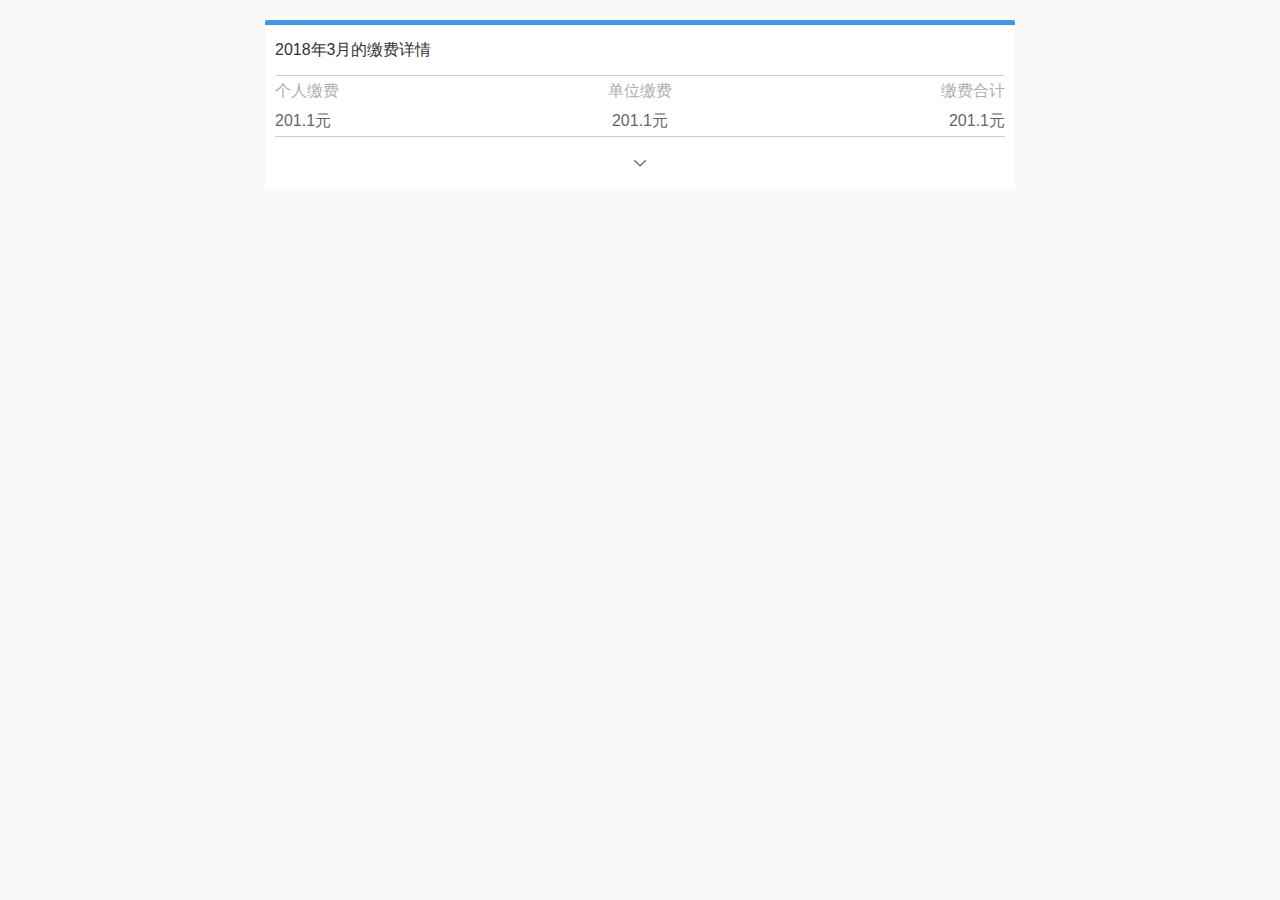
==== cart.html @ 589c9b4d "test" ====
<!DOCTYPE html><html><head><meta charset=UTF-8><meta name=viewport content="width=device-width,initial-scale=1"><meta http-equiv=X-UA-Compatible content="ie=edge"><title>Document</title><link href=/static/css/cart.5daf6f35531363e3a8548f4a6f6fb383.css rel=stylesheet></head><body><div class=vue-el><data-list></data-list></div><script type=text/javascript src=/static/js/manifest.efbf042140c5037a8c80.js></script><script type=text/javascript src=/static/js/vendor.8cc6d66f5cefaa4ec4d9.js></script><script type=text/javascript src=/static/js/cart.d92d0738bc9bfba046c1.js></script></body></html>
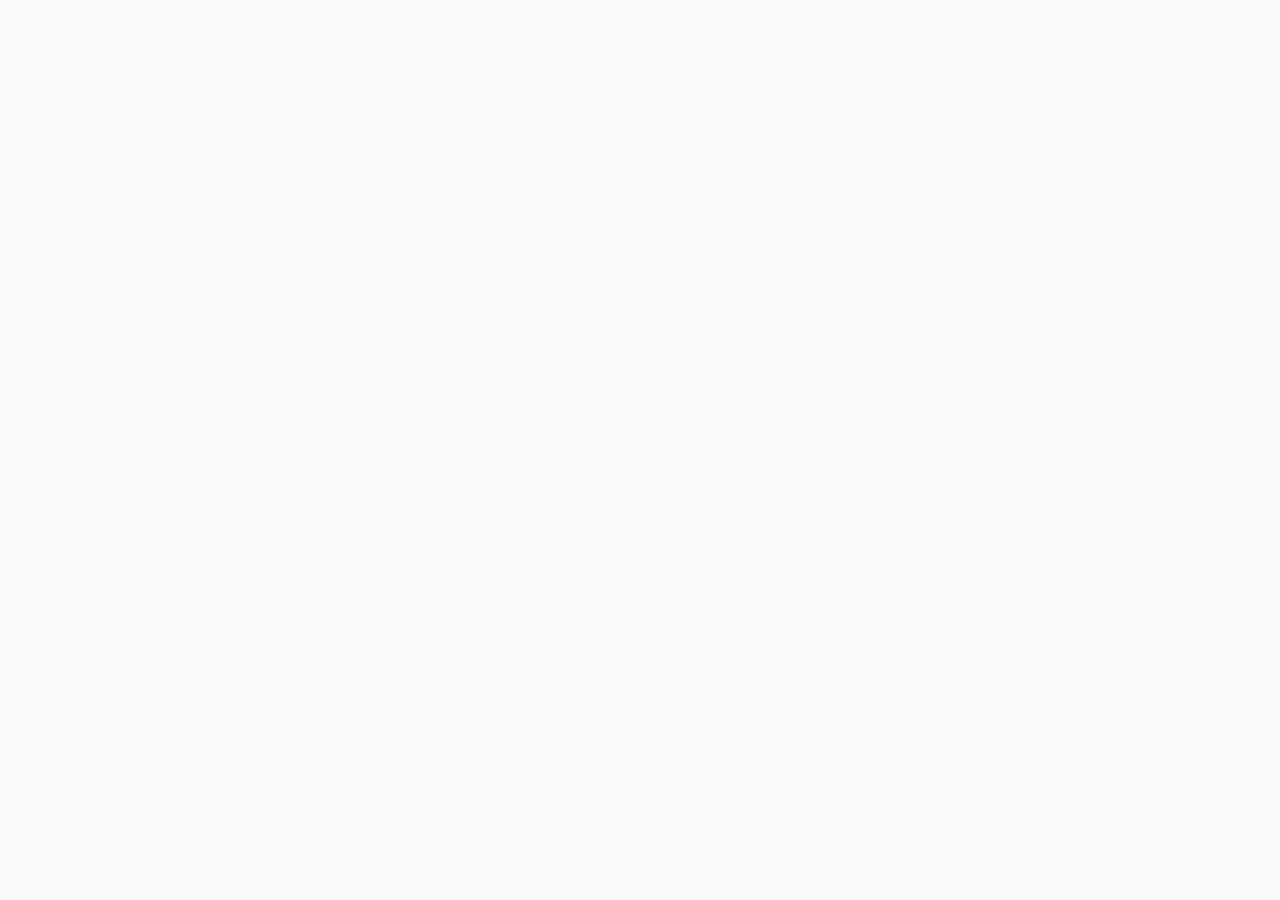
==== commit 8b9b7845: "dest" ====
--- a/cart.html
+++ b/cart.html
@@ -1 +1,21 @@
-<!DOCTYPE html><html><head><meta charset=UTF-8><meta name=viewport content="width=device-width,initial-scale=1"><meta http-equiv=X-UA-Compatible content="ie=edge"><title>Document</title><link href=/static/css/cart.5daf6f35531363e3a8548f4a6f6fb383.css rel=stylesheet></head><body><div class=vue-el><data-list></data-list></div><script type=text/javascript src=/static/js/manifest.efbf042140c5037a8c80.js></script><script type=text/javascript src=/static/js/vendor.8cc6d66f5cefaa4ec4d9.js></script><script type=text/javascript src=/static/js/cart.d92d0738bc9bfba046c1.js></script></body></html>+<!DOCTYPE html>
+<html>
+
+<head>
+  <meta charset=UTF-8>
+  <meta name=viewport content="width=device-width,initial-scale=1">
+  <meta http-equiv=X-UA-Compatible content="ie=edge">
+  <title>Document</title>
+  <link href=/static/css/cart.5daf6f35531363e3a8548f4a6f6fb383.css rel=stylesheet>
+</head>
+
+<body>
+  <div class=vue-el>
+    <data-list></data-list>
+  </div>
+  <script type=text/javascript src=/dest/static/js/manifest.efbf042140c5037a8c80.js> 
+  </script> 
+  <script type=text/javascript
+    src=/dest/static/js/vendor.8cc6d66f5cefaa4ec4d9.js> </script> 
+    <script type=text/javascript src=/dest/static/js/cart.d92d0738bc9bfba046c1.js>
+    </script> </body> </html>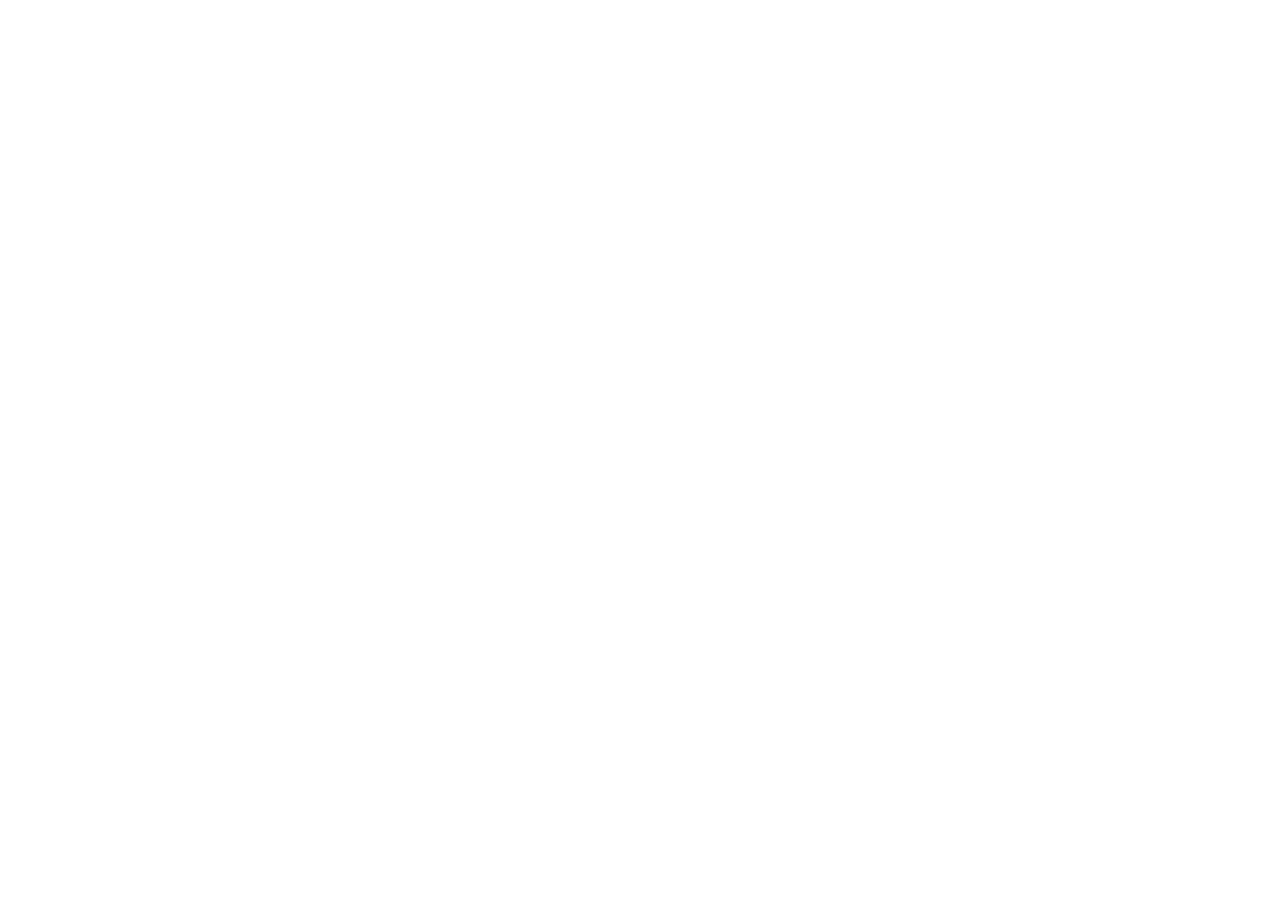
==== commit b943cc5e: "dest" ====
--- a/cart.html
+++ b/cart.html
@@ -6,7 +6,7 @@
   <meta name=viewport content="width=device-width,initial-scale=1">
   <meta http-equiv=X-UA-Compatible content="ie=edge">
   <title>Document</title>
-  <link href=/static/css/cart.5daf6f35531363e3a8548f4a6f6fb383.css rel=stylesheet>
+  <link href=/dest/static/css/cart.5daf6f35531363e3a8548f4a6f6fb383.css rel=stylesheet>
 </head>
 
 <body>
